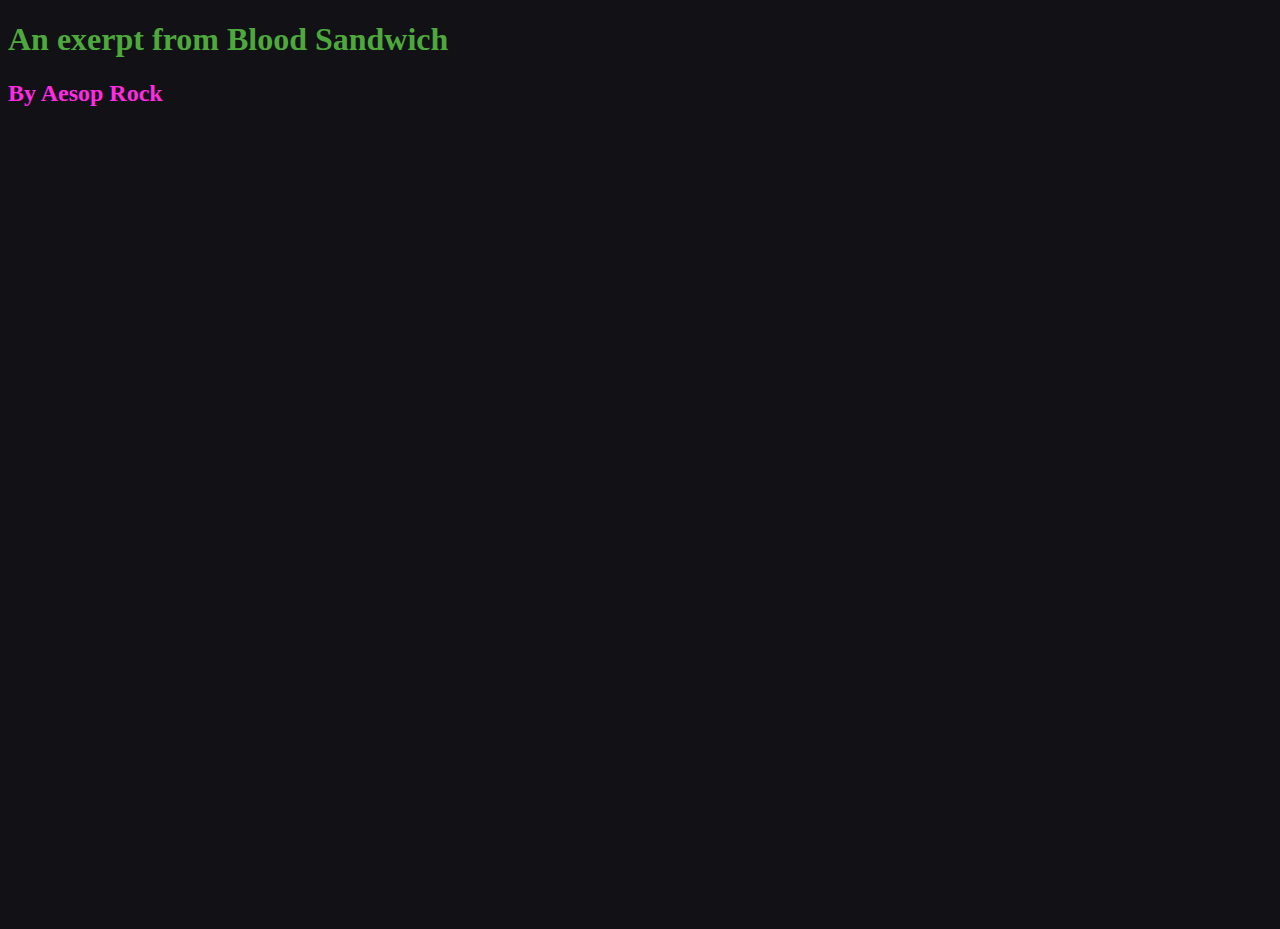
==== index.html @ ea80fb1f "changes" ====
<!DOCTYPE html>
<html>
<head>
    <meta charset="UTF-8" />
    <title>title</title>
    <link rel="stylesheet" href="css/style.css">
</head>
<body>
   <h1>An exerpt from Blood Sandwich</h1>
    <h2>By Aesop Rock</h2>
    
</body>
</html>
---- css/style.css ----
body {
    width: 100%;
    min-height: 100vh;
    color: #4ea93d;
    background-color: #111116;
}
h2 {
    color: #ff2be1;
}
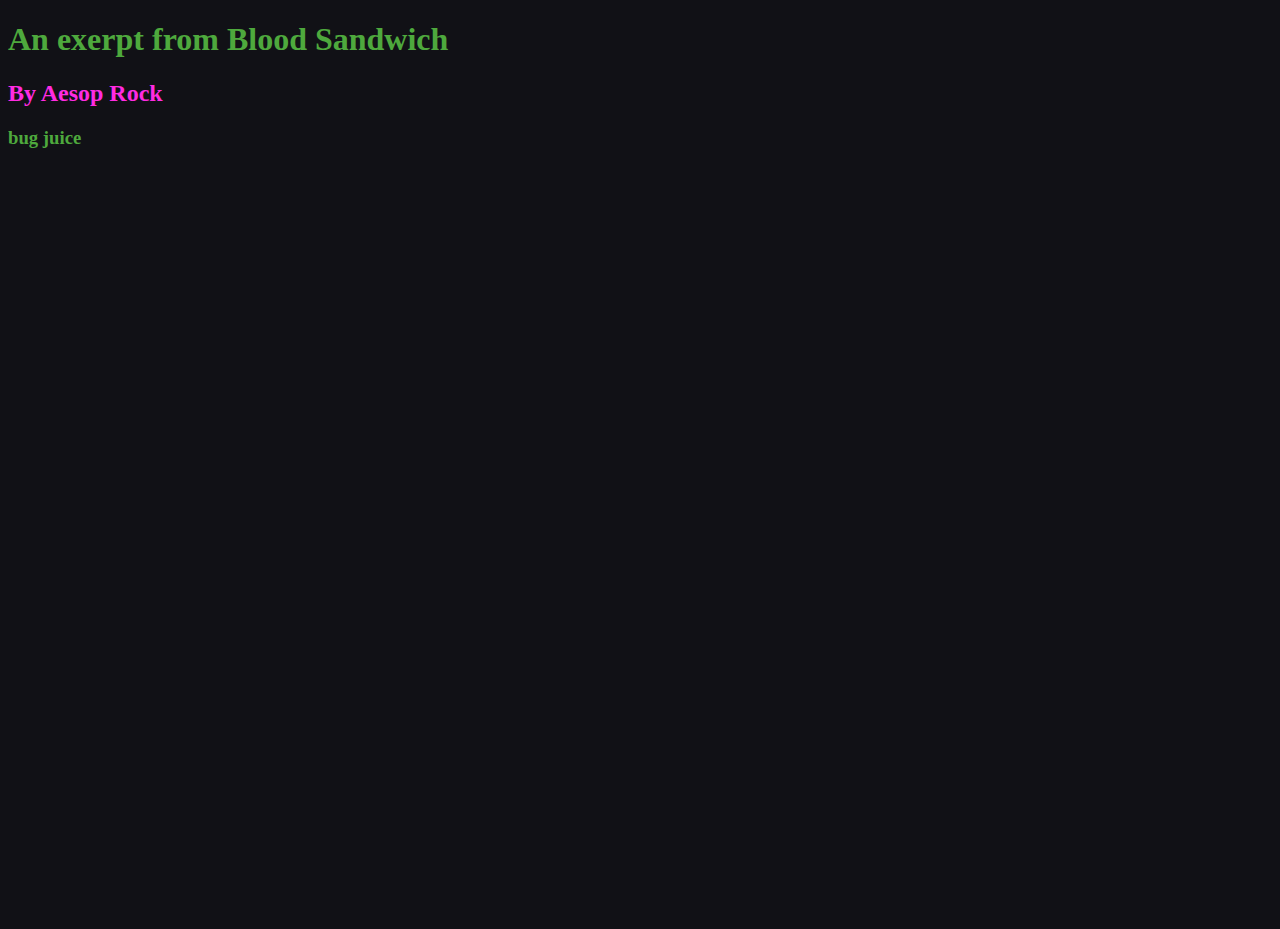
==== commit 6675209a: "Update index.html" ====
--- a/index.html
+++ b/index.html
@@ -8,6 +8,7 @@
 <body>
    <h1>An exerpt from Blood Sandwich</h1>
     <h2>By Aesop Rock</h2>
+    <h3>bug juice</h3>
     
 </body>
 </html>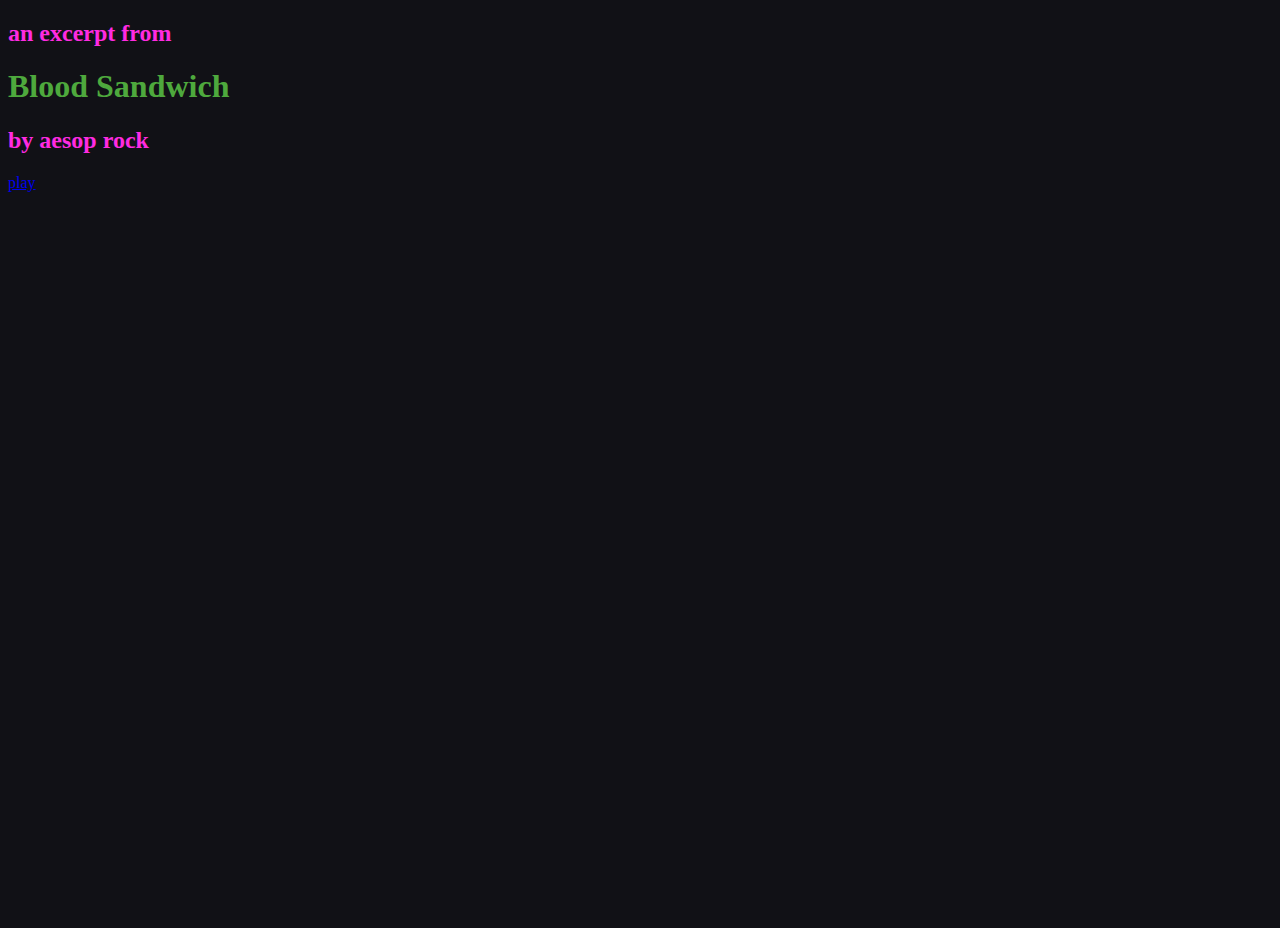
==== commit 4260d9a4: "fonts and html" ====
--- a/index.html
+++ b/index.html
@@ -2,13 +2,17 @@
 <html>
 <head>
     <meta charset="UTF-8" />
-    <title>title</title>
+    <title>Blood Sandwich</title>
     <link rel="stylesheet" href="css/style.css">
 </head>
 <body>
-   <h1>An exerpt from Blood Sandwich</h1>
-    <h2>By Aesop Rock</h2>
-    <h3>bug juice</h3>
+    <div class="intro">
+    <h2>an excerpt from</h2>
+    <h1>Blood Sandwich</h1>
+    <h2>by aesop rock</h2>
+    <a href="pageOne/pageOne.html">play</a>
+    </div>
+    <br>
     
 </body>
 </html>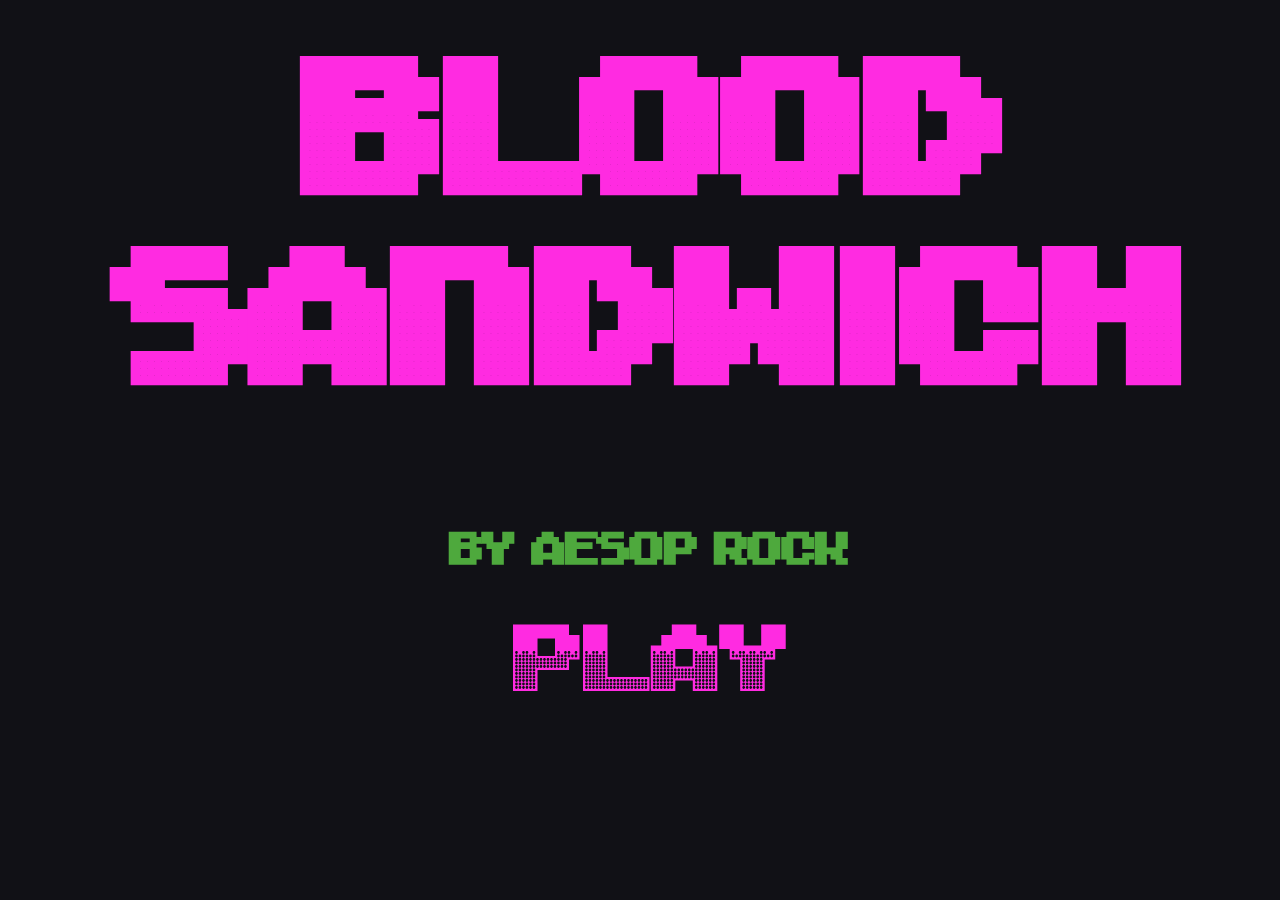
==== commit 116f1a1b: "animation" ====
--- a/index.html
+++ b/index.html
@@ -7,12 +7,14 @@
 </head>
 <body>
     <div class="intro">
-    <h2>an excerpt from</h2>
-    <h1>Blood Sandwich</h1>
+    
+    <h1 id="Sandwich">Blood Sandwich</h1>
     <h2>by aesop rock</h2>
-    <a href="pageOne/pageOne.html">play</a>
+   
     </div>
-    <br>
+    <div class="playButton">
+    <a id="play" href="pageOne/pageOne.html">play</a>
+    </div>
     
 </body>
 </html>--- a/css/style.css
+++ b/css/style.css
@@ -1,9 +1,64 @@
+@font-face {
+    font-family: pixelOne;
+    src: url("../font/VaporPixel-Reverse.otf");
+
+}
+@font-face {
+    font-family: pixelTwo;
+    src: url("../font/VaporPixel-Origin.otf");
+}
 body {
     width: 100%;
     min-height: 100vh;
-    color: #4ea93d;
     background-color: #111116;
+    
+}
+h1 {
+    font-size: 200px;
+    font-family: 'pixelOne';
 }
 h2 {
+    color: #4ea93d;
+    font-family: 'pixelTwo';
+    font-size: 50px;
+    margin-top: -30px;
+    
+}
+.intro {
+    display: flex;
+    flex-direction: column;
+    justify-content: center;
     color: #ff2be1;
-}+    text-align: center;
+    margin-top: -100px;
+    
+}
+a {
+    color: #ff2be1;
+    text-decoration: none;
+    
+    text-align: center;
+}
+#play {
+    display: flex;
+    justify-content: center;
+    font-size: 100px;
+    font-family: "pixelOne";
+    text-align: center;
+    
+}
+
+@keyframes playFlash {
+   from {
+    opacity: 0;
+}
+   
+   to {
+    opacity: 1;
+}
+}
+.playButton {
+    animation-name: playFlash;
+    animation-duration: 0.75s;
+    animation-iteration-count: 100;
+}
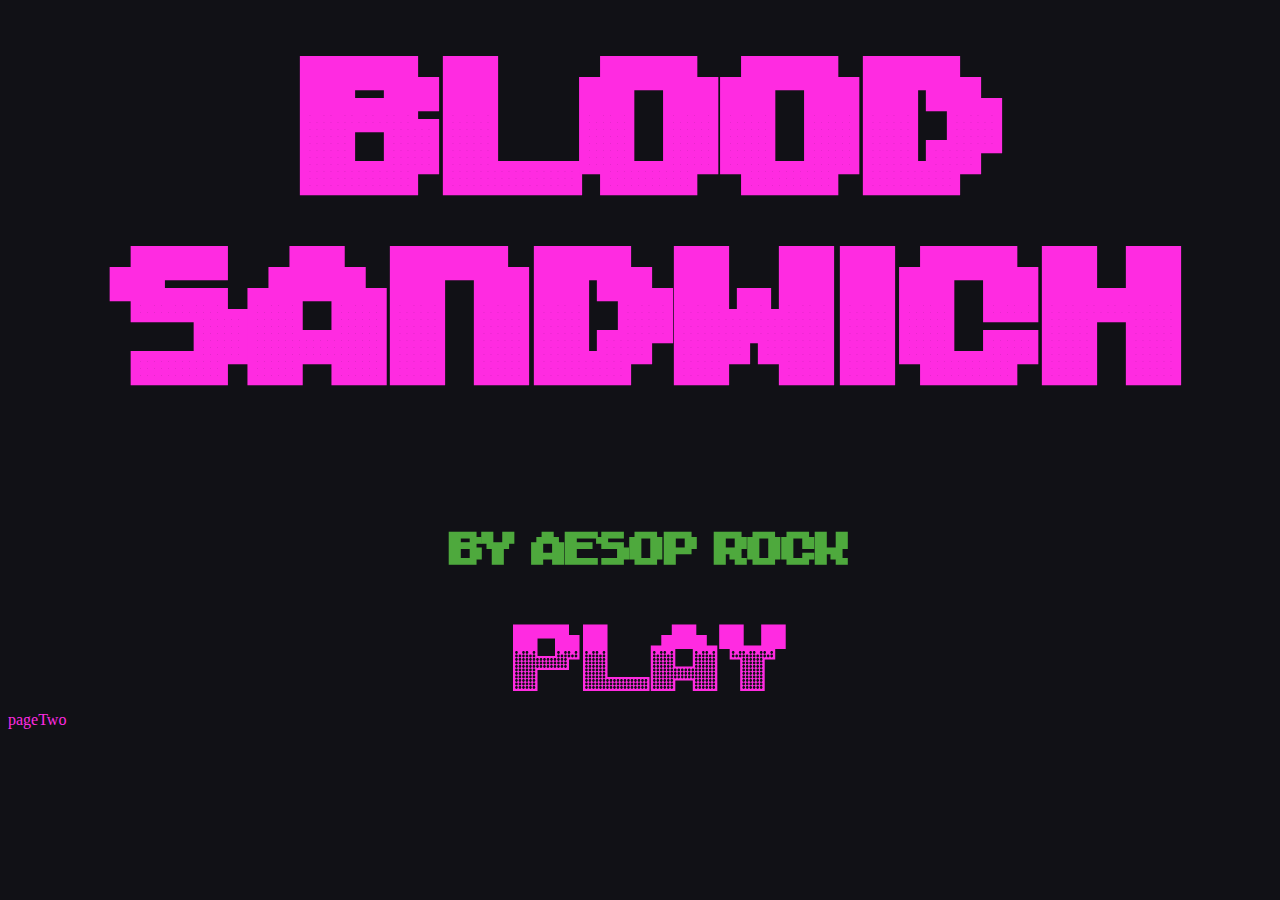
==== commit 5e479388: "Update index.html" ====
--- a/index.html
+++ b/index.html
@@ -14,6 +14,7 @@
     </div>
     <div class="playButton">
     <a id="play" href="pageOne/pageOne.html">play</a>
+    <a href="pageTwo/pageTwo.html">pageTwo</a>
     </div>
     
 </body>
--- a/css/style.css
+++ b/css/style.css
@@ -60,5 +60,5 @@
 .playButton {
     animation-name: playFlash;
     animation-duration: 0.75s;
-    animation-iteration-count: 100;
+    animation-iteration-count: infinite;
 }
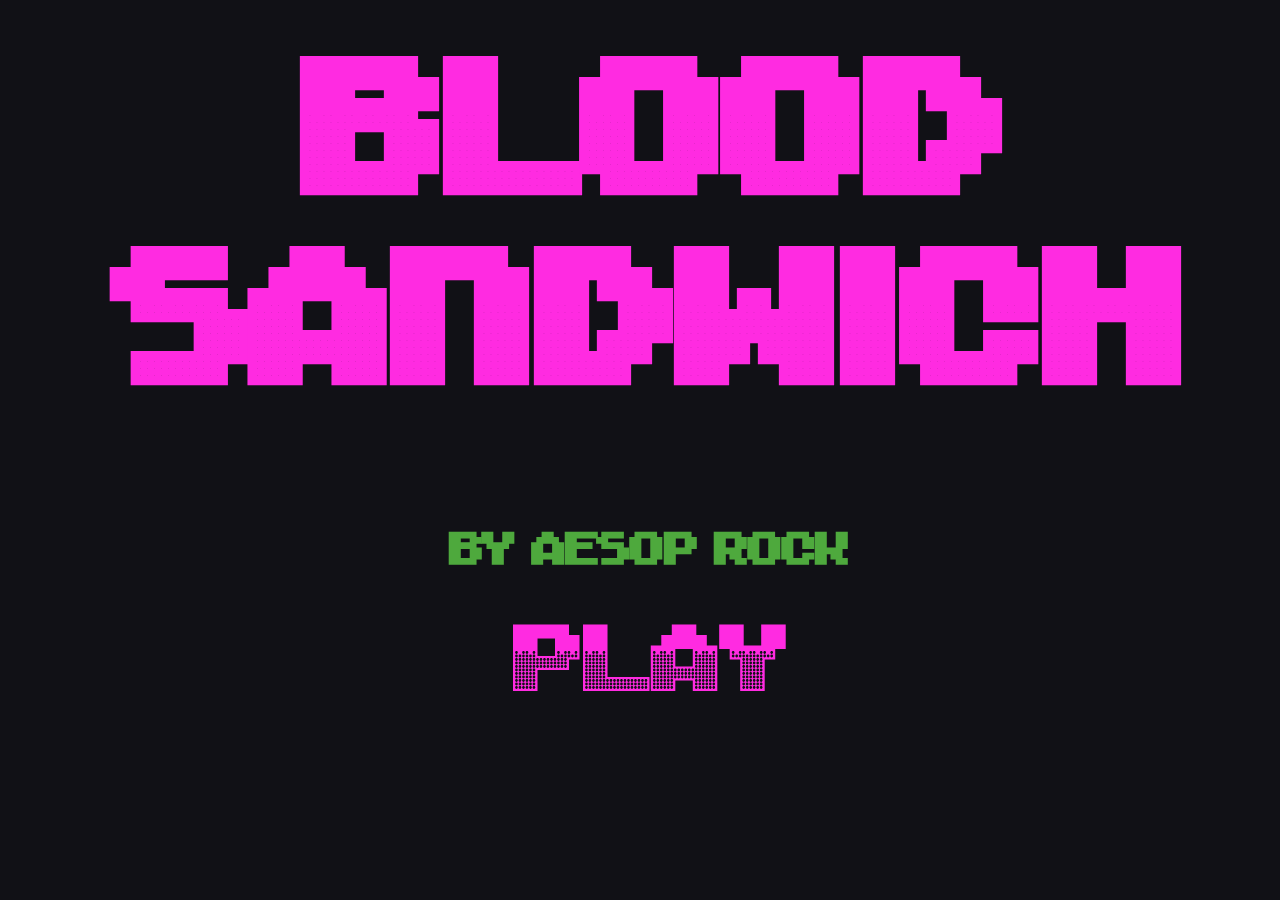
==== commit 0712870d: "link hopefully" ====
--- a/index.html
+++ b/index.html
@@ -14,7 +14,6 @@
     </div>
     <div class="playButton">
     <a id="play" href="pageOne/pageOne.html">play</a>
-    <a href="pageTwo/pageTwo.html">pageTwo</a>
     </div>
     
 </body>
